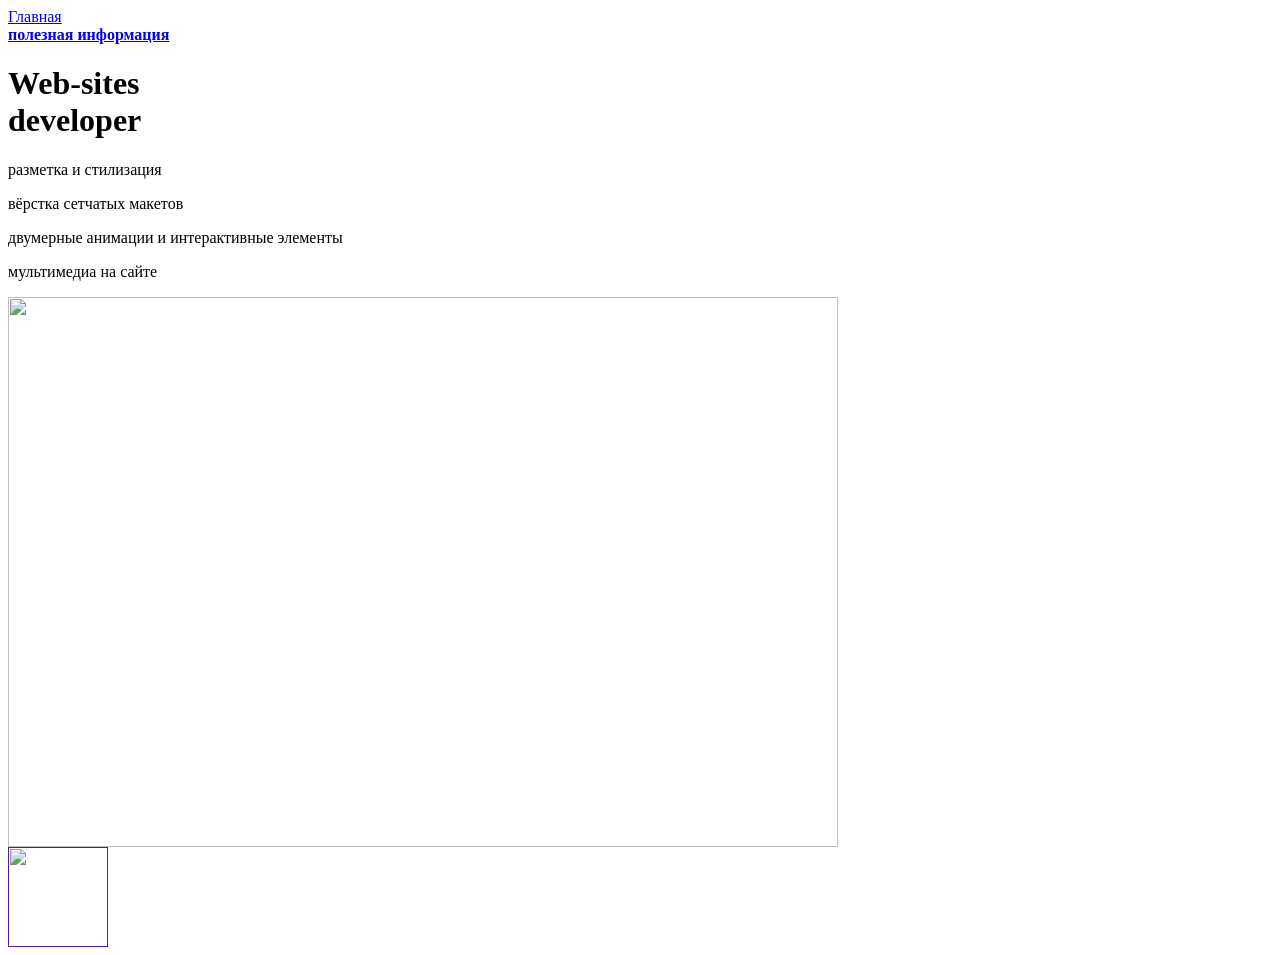
==== index.html @ 4c191106 "Create index.html" ====
<html>
  <head>
    <title>Главная</title>
    <link rel="stylesheet" href="style.css"/>
  </head>
  <body>
    <header>
      <a class="link-header" href="leonov.html">Главная</a>
    </header>
    <main>
      <nav>
        <a class="link-nav" href="mysites.html"><b></b></a>
        <a class="link-nav" href="info.html"><b>полезная информация</b></a>
      </nav>
      <h1>Web-sites<br/> developer</h1>
      <p>разметка и стилизация</p>
      <p>вёрстка сетчатых макетов</p>
      <p>двумерные анимации и интерактивные элементы</p>
      <p>мультимедиа на сайте</p>
      <img src="https://learn.algoritmika.org/uploads/2021/04/carousel-1684591_0_1618254197.svg" width="830px" height="550px"/>
    </main>
    <footer>
      <a class="social" href=""><img src="https://learn.algoritmika.org/uploads/2021/04/Group%201_0_1618254571.png" width="100px" height="100px"/></a>
    </footer>
  </body>
</html>
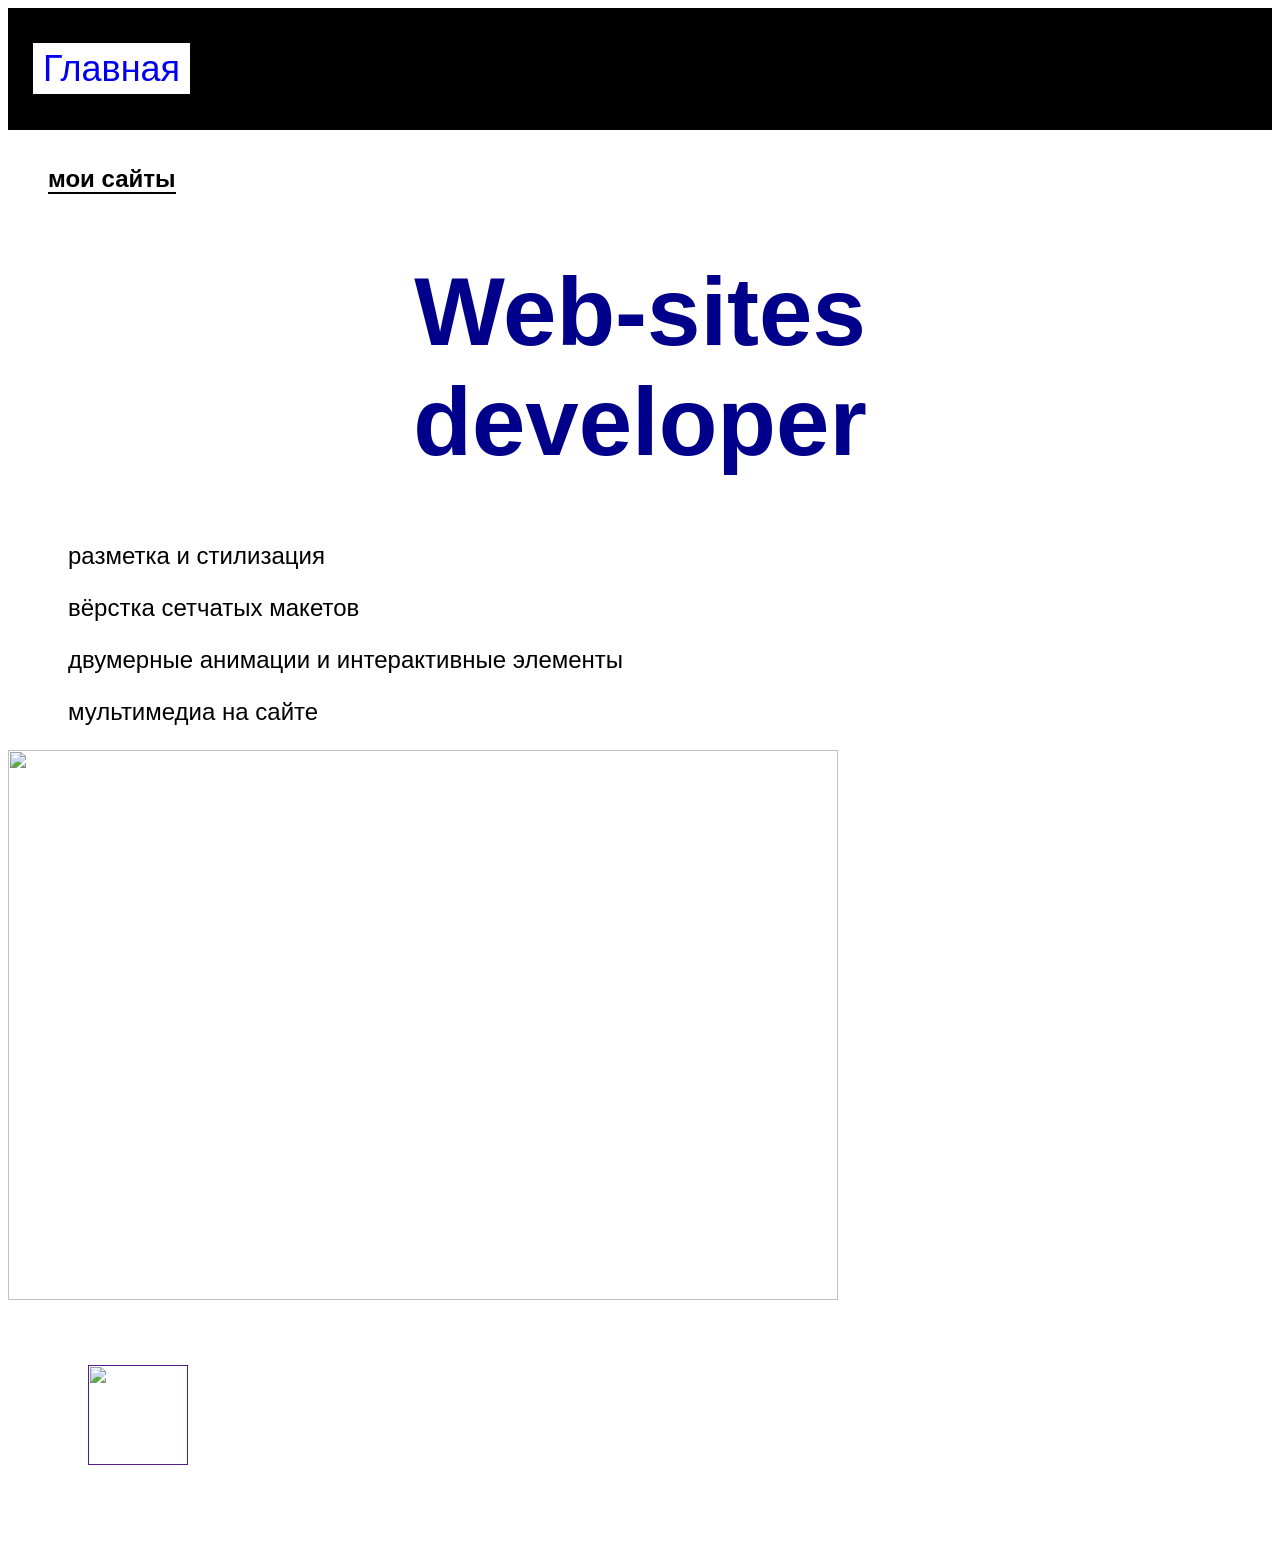
==== commit 28df7185: "Update index.html" ====
--- a/index.html
+++ b/index.html
@@ -9,8 +9,7 @@
     </header>
     <main>
       <nav>
-        <a class="link-nav" href="mysites.html"><b></b></a>
-        <a class="link-nav" href="info.html"><b>полезная информация</b></a>
+        <a class="link-nav" href="mysites.html"><b>мои сайты</b></a>
       </nav>
       <h1>Web-sites<br/> developer</h1>
       <p>разметка и стилизация</p>
--- a/style.css
+++ b/style.css
@@ -0,0 +1,77 @@
+body {
+  font-family: sans-serif;
+}
+
+header {
+  background-color: black;
+  padding: 40px 0px 40px 25px;
+}
+
+.link-header {
+  background-color: white;
+  padding: 5px 10px 5px 10px;
+  font-size: 36px;
+  text-decoration: none;
+}
+
+nav {
+  padding: 35px 40px 0px 40px;
+}
+
+.link-nav {
+  color: black;
+  font-size: 24px;
+  margin-right: 35px;
+  text-decoration: none;
+  border-bottom: 2px solid black;
+}
+
+h1 {
+  text-align: center;
+  color: darkblue;
+  font-size: 96px;
+}
+
+p {
+  font-size: 24px;
+  margin-left: 60px;
+}
+
+ul {
+  font-size: 24px;
+  list-style: url("https://mars.algoritmika.org/uploads/2021/04/Arrow%201_0_1618309609.png");
+  margin-left: 60px;
+}
+
+li {
+  margin-bottom: 20px;
+}
+
+ol {
+  font-size: 24px;
+  margin-left: 60px;
+}
+
+.text-big {
+  font-size: 48px;
+  margin-left: 60px;
+}
+  
+.link-text {
+  color: blue;
+  text-decoration: none;
+  border-bottom: 2px solid blue;
+}
+
+h2 {
+  color: #006363;
+  font-size: 64px;
+}
+
+footer {
+  padding: 65px 0px 80px 80px;
+}
+
+.social {
+  margin-right: 60px;
+}
